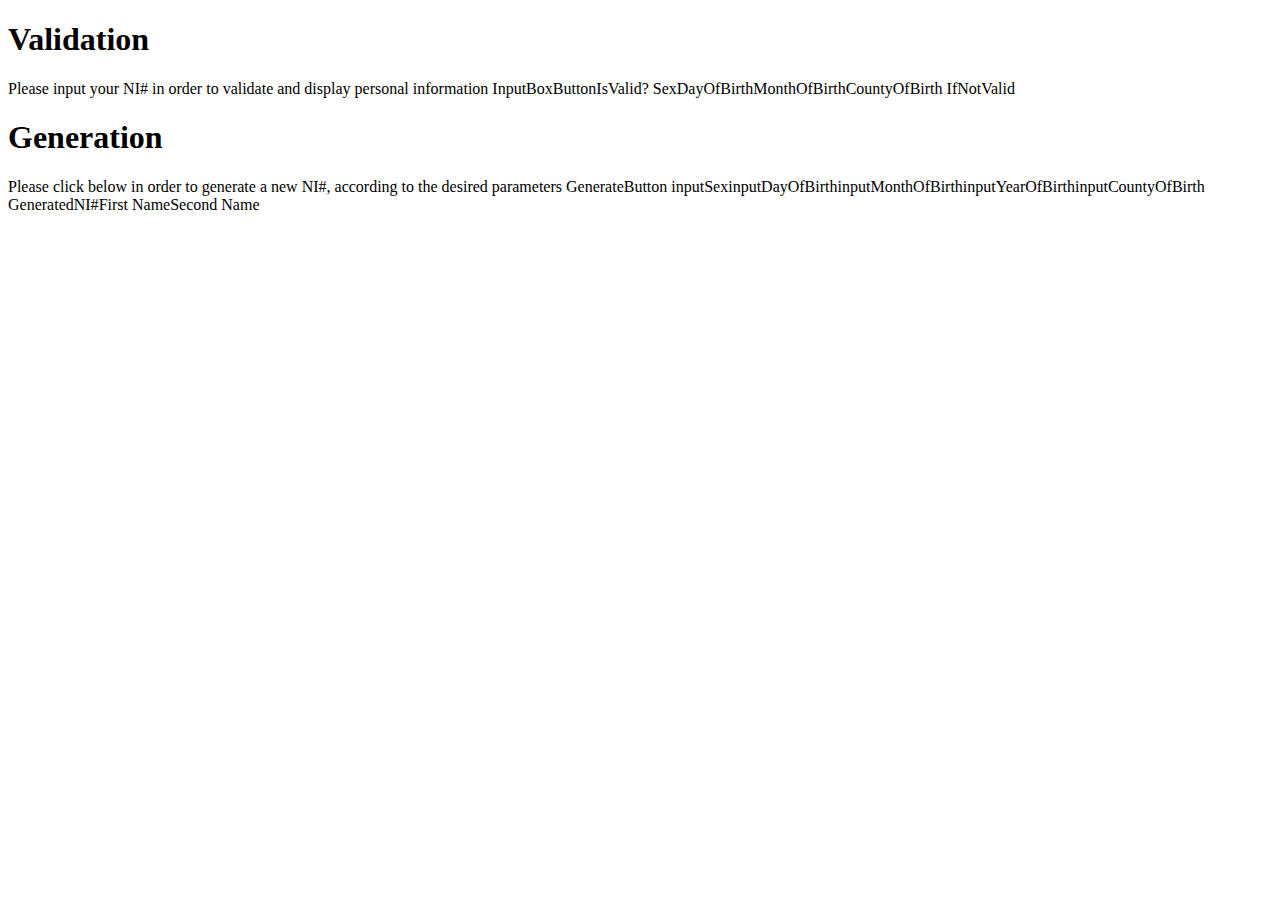
==== index.html @ 4ccd9ad2 "Added a stylesheet which is used to design the web-page" ====
<!DOCTYPE html>
<html>
	<head>
		<title>National Identification</title>
		<link rel="stylesheet" href="indexStyleSheet.css">
	</head>
	<body>
		<h1>Validation</h1>
		<p>Please input your NI# in order to validate and display personal information</p>
		<p>InputBox</p><p>Button</p><p>IsValid?</p>
		<p>Sex</p><p>DayOfBirth</p><p>MonthOfBirth</p><YearOfBirth</p><p>CountyOfBirth</p>
		<p>IfNotValid</p>
		<h1>Generation</h1>
		<p>Please click below in order to generate a new NI#, according to the desired parameters</p>
		<p>GenerateButton</p>
		<p>inputSex</p><p>inputDayOfBirth</p><p>inputMonthOfBirth</p><p>inputYearOfBirth</p><p>inputCountyOfBirth</p>
		<p>GeneratedNI#</p><p>First Name</p><p>Second Name</p>
	</body>
</html>
---- indexStyleSheet.css ----
p {
	display: inline;
}
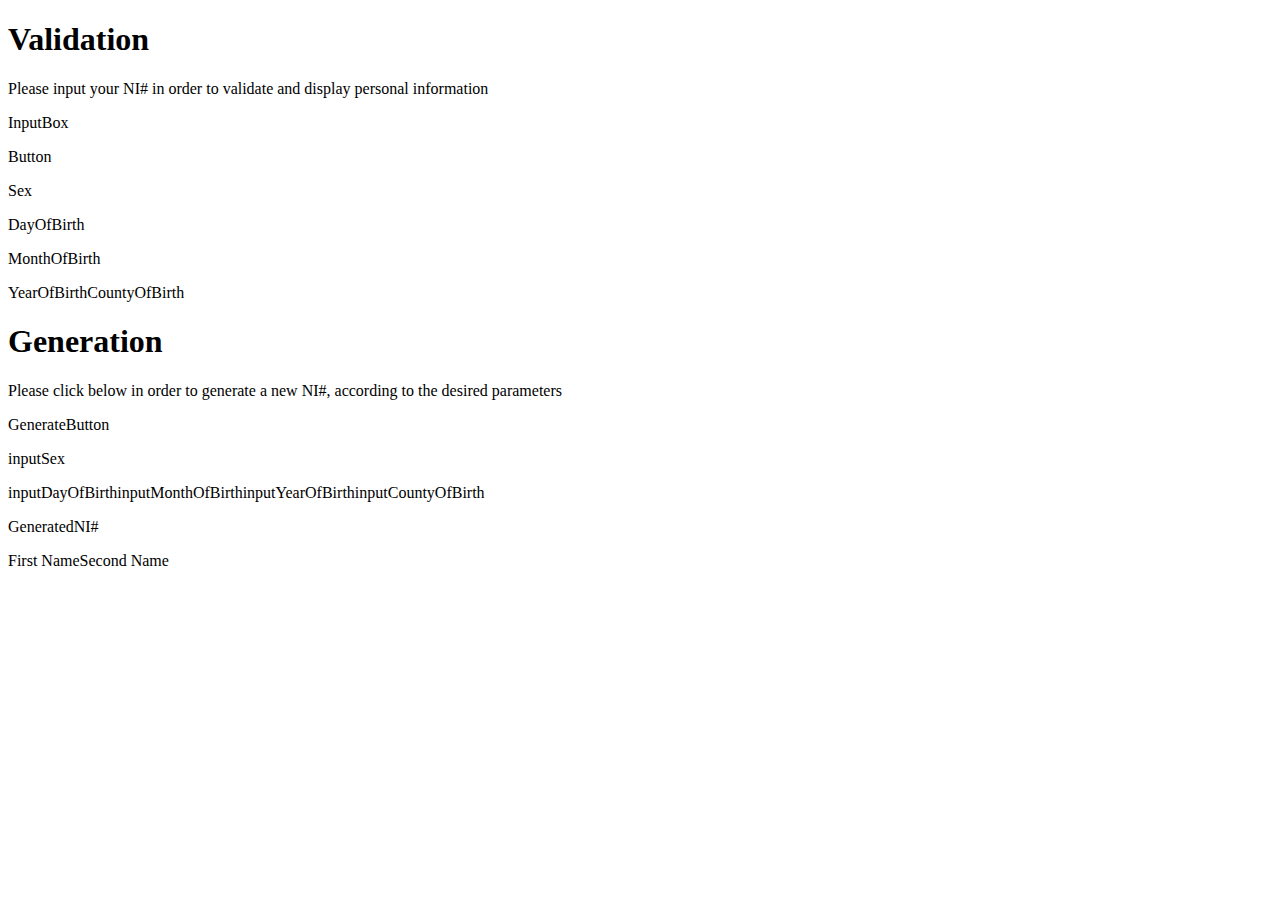
==== commit f9e5f5ac: "Added id's to majority of paragraphs in order to manipulate text positioning" ====
--- a/index.html
+++ b/index.html
@@ -7,13 +7,12 @@
 	<body>
 		<h1>Validation</h1>
 		<p>Please input your NI# in order to validate and display personal information</p>
-		<p>InputBox</p><p>Button</p><p>IsValid?</p>
-		<p>Sex</p><p>DayOfBirth</p><p>MonthOfBirth</p><YearOfBirth</p><p>CountyOfBirth</p>
-		<p>IfNotValid</p>
+		<p id="iBox">InputBox</p><p id="vButton">Button</p>
+		<p id="vSex">Sex</p><p id="vDoB">DayOfBirth</p><p id="vMoB">MonthOfBirth</p><p id="vYoB">YearOfBirth</p><p id="vCoB">CountyOfBirth</p>
 		<h1>Generation</h1>
 		<p>Please click below in order to generate a new NI#, according to the desired parameters</p>
-		<p>GenerateButton</p>
-		<p>inputSex</p><p>inputDayOfBirth</p><p>inputMonthOfBirth</p><p>inputYearOfBirth</p><p>inputCountyOfBirth</p>
-		<p>GeneratedNI#</p><p>First Name</p><p>Second Name</p>
+		<p id="gButton">GenerateButton</p>
+		<p id="iSex">inputSex</p><p id="iDoB">inputDayOfBirth</p><p id="iMoB">inputMonthOfBirth</p><p id="iYoB">inputYearOfBirth</p><p id="iCoB">inputCountyOfBirth</p>
+		<p id="gNiNbox">GeneratedNI#</p><p id="gFirstName">First Name</p><p id="gSecondName">Second Name</p>
 	</body>
 </html>
--- a/indexStyleSheet.css
+++ b/indexStyleSheet.css
@@ -1,3 +1,43 @@
-p {
+#vButton {
 	display: inline;
 }
+
+#vDoB {
+	display: inline;
+}
+
+#vMoB {
+	display: inline:
+}
+
+#vYoB {
+	display: inline;
+}
+
+#vCoB {
+	display: inline;
+}
+
+#iDoB {
+	display: inline;
+}
+
+#iMoB {
+	display: inline;
+}
+
+#iYoB {
+	display: inline;
+}
+
+#iCoB {
+	display: inline;
+}
+
+#gFirstName {
+	display: inline;
+}
+
+#gSecondName {
+	display: inline;
+}
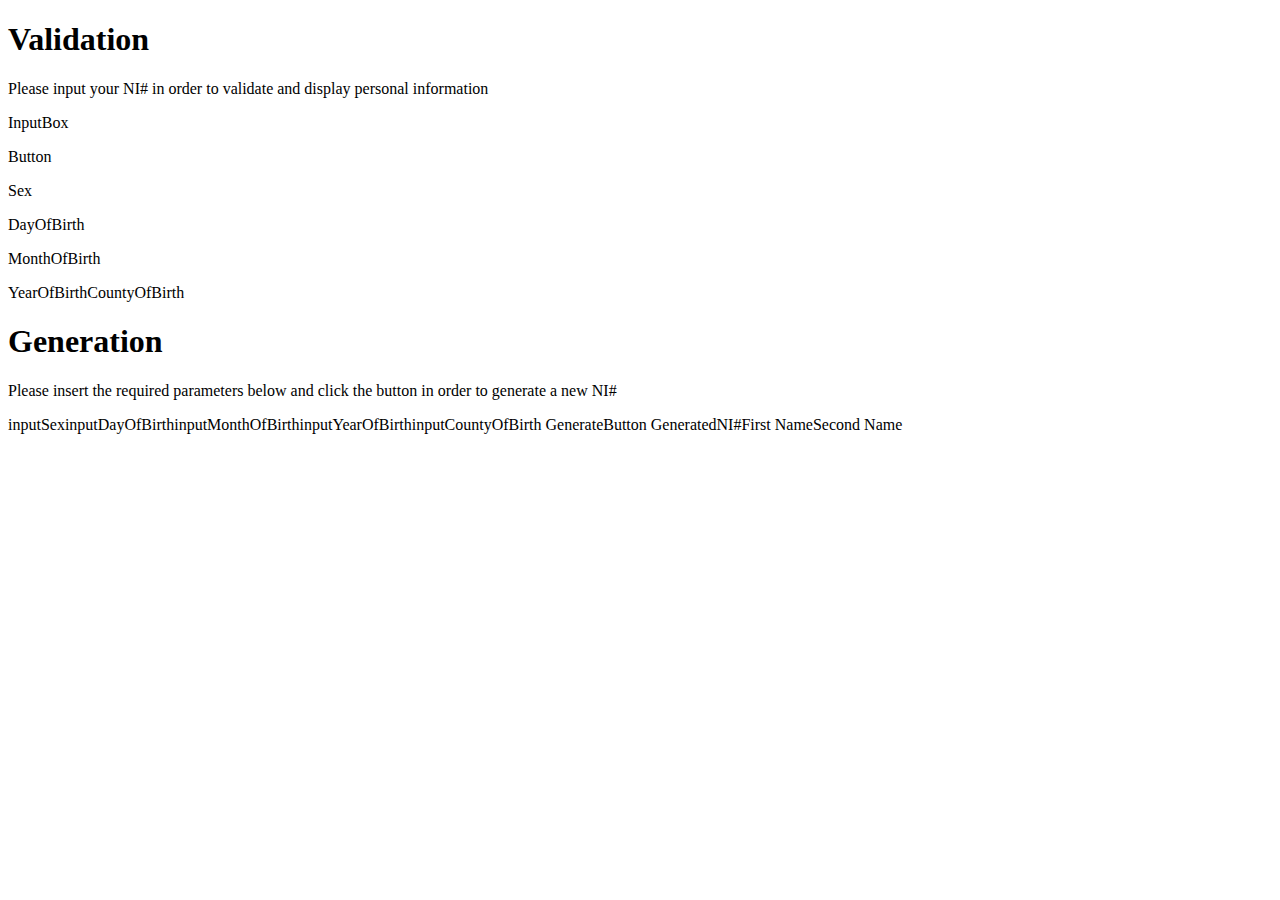
==== commit 6690b8a8: "Got lost into the amount of variables, names and everything. Need to take a break and resume work wi" ====
--- a/index.html
+++ b/index.html
@@ -10,9 +10,9 @@
 		<p id="iBox">InputBox</p><p id="vButton">Button</p>
 		<p id="vSex">Sex</p><p id="vDoB">DayOfBirth</p><p id="vMoB">MonthOfBirth</p><p id="vYoB">YearOfBirth</p><p id="vCoB">CountyOfBirth</p>
 		<h1>Generation</h1>
-		<p>Please click below in order to generate a new NI#, according to the desired parameters</p>
+		<p>Please insert the required parameters below and click the button in order to generate a new NI#</p>
+		<p id="iSex">inputSex</p><p id="iDoB">inputDayOfBirth</p><p id="iMoB">inputMonthOfBirth</p><p id="iYoB">inputYearOfBirth</p><p id="iCoB">inputCountyOfBirth</p>
 		<p id="gButton">GenerateButton</p>
-		<p id="iSex">inputSex</p><p id="iDoB">inputDayOfBirth</p><p id="iMoB">inputMonthOfBirth</p><p id="iYoB">inputYearOfBirth</p><p id="iCoB">inputCountyOfBirth</p>
 		<p id="gNiNbox">GeneratedNI#</p><p id="gFirstName">First Name</p><p id="gSecondName">Second Name</p>
 	</body>
 </html>
--- a/indexStyleSheet.css
+++ b/indexStyleSheet.css
@@ -18,6 +18,11 @@
 	display: inline;
 }
 
+#iSex {
+	display: inline;
+}
+
+
 #iDoB {
 	display: inline;
 }
@@ -34,6 +39,14 @@
 	display: inline;
 }
 
+#gButton {
+	display: inline;
+}
+
+#gNiNbox {
+	display: inline;
+}
+
 #gFirstName {
 	display: inline;
 }
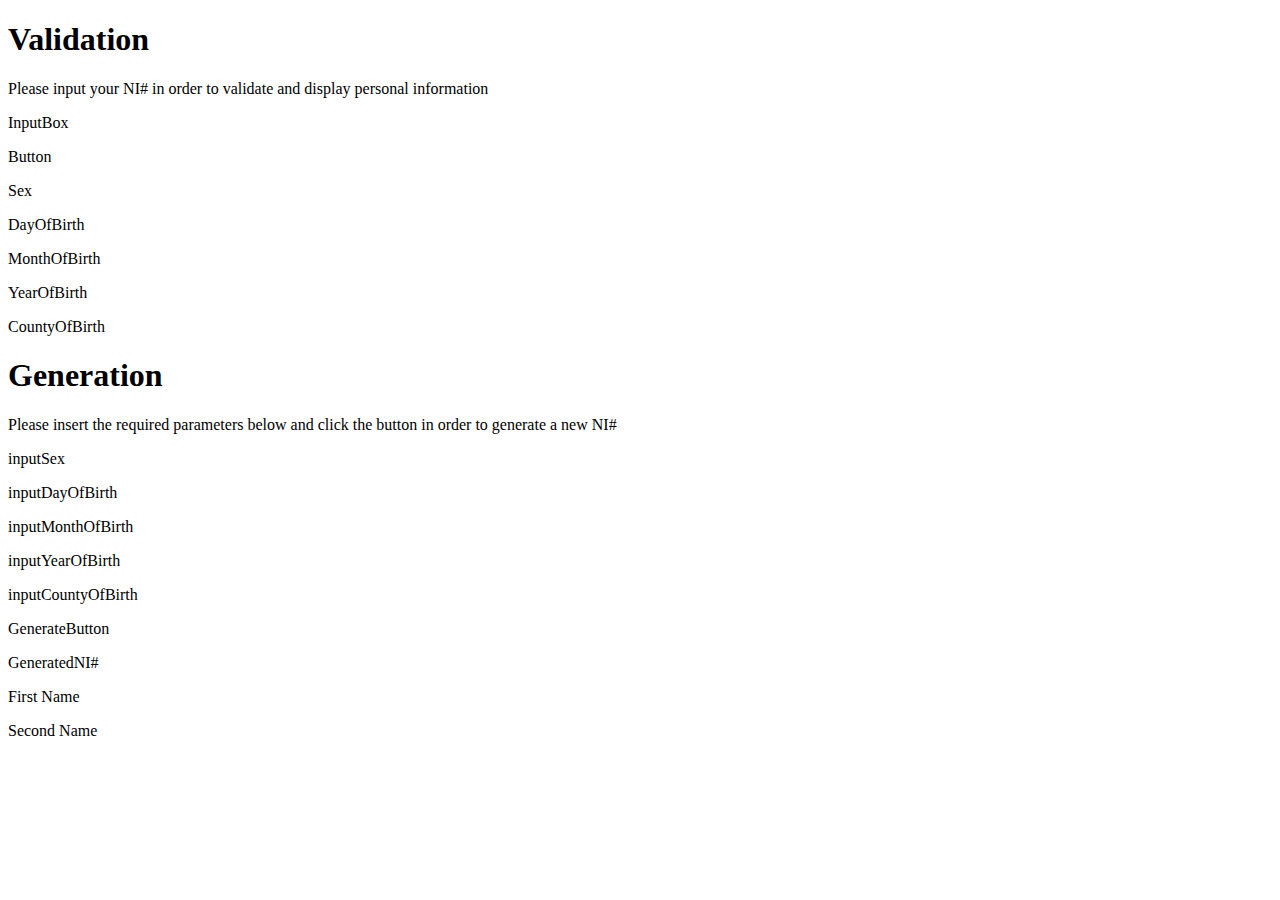
==== commit 04474f6a: "Re-commiting as I did not execute an 'git add' for the newly modified files" ====
--- a/index.html
+++ b/index.html
@@ -2,17 +2,28 @@
 <html>
 	<head>
 		<title>National Identification</title>
-		<link rel="stylesheet" href="indexStyleSheet.css">
+		<link rel="stylesheet" href="styleSheet.css">
 	</head>
 	<body>
 		<h1>Validation</h1>
 		<p>Please input your NI# in order to validate and display personal information</p>
-		<p id="iBox">InputBox</p><p id="vButton">Button</p>
-		<p id="vSex">Sex</p><p id="vDoB">DayOfBirth</p><p id="vMoB">MonthOfBirth</p><p id="vYoB">YearOfBirth</p><p id="vCoB">CountyOfBirth</p>
+		<p id="validInputBox">InputBox</p>
+		<p id="validButton">Button</p>
+		<p id="validOutputSex">Sex</p>
+		<p id="validOutputDoB">DayOfBirth</p>
+		<p id="validOutputMoB">MonthOfBirth</p>
+		<p id="validOutputYoB">YearOfBirth</p>
+		<p id="validOutputCoB">CountyOfBirth</p>
 		<h1>Generation</h1>
 		<p>Please insert the required parameters below and click the button in order to generate a new NI#</p>
-		<p id="iSex">inputSex</p><p id="iDoB">inputDayOfBirth</p><p id="iMoB">inputMonthOfBirth</p><p id="iYoB">inputYearOfBirth</p><p id="iCoB">inputCountyOfBirth</p>
-		<p id="gButton">GenerateButton</p>
-		<p id="gNiNbox">GeneratedNI#</p><p id="gFirstName">First Name</p><p id="gSecondName">Second Name</p>
+		<p id="generateInputSex">inputSex</p>
+		<p id="generateInputDoB">inputDayOfBirth</p>
+		<p id="generateInputMoB">inputMonthOfBirth</p>
+		<p id="generateInputYoB">inputYearOfBirth</p>
+		<p id="generateInputCoB">inputCountyOfBirth</p>
+		<p id="generateButton">GenerateButton</p>
+		<p id="generateOutputBox">GeneratedNI#</p>
+		<p id="generateFirstName">First Name</p>
+		<p id="generateSecondName">Second Name</p>
 	</body>
 </html>
--- a/styleSheet.css
+++ b/styleSheet.css
@@ -0,0 +1,44 @@
+#validInputBox {
+}
+
+#validButton {
+}
+
+#validOutputSex {
+}
+
+#validOutputDoB {
+}
+
+#validOutputMoB {
+}
+
+#validOutputYoB {
+}
+
+#validOutputCoB {
+}
+
+#generateInputSex {
+}
+
+#generateInputDoB {
+}
+
+#generateInputMoB {
+}
+
+#generateInputYoB {
+}
+
+#generateButton {
+}
+
+#generateOutputBox {
+}
+
+#generateFirstName {
+}
+
+#generateSecondName {
+}
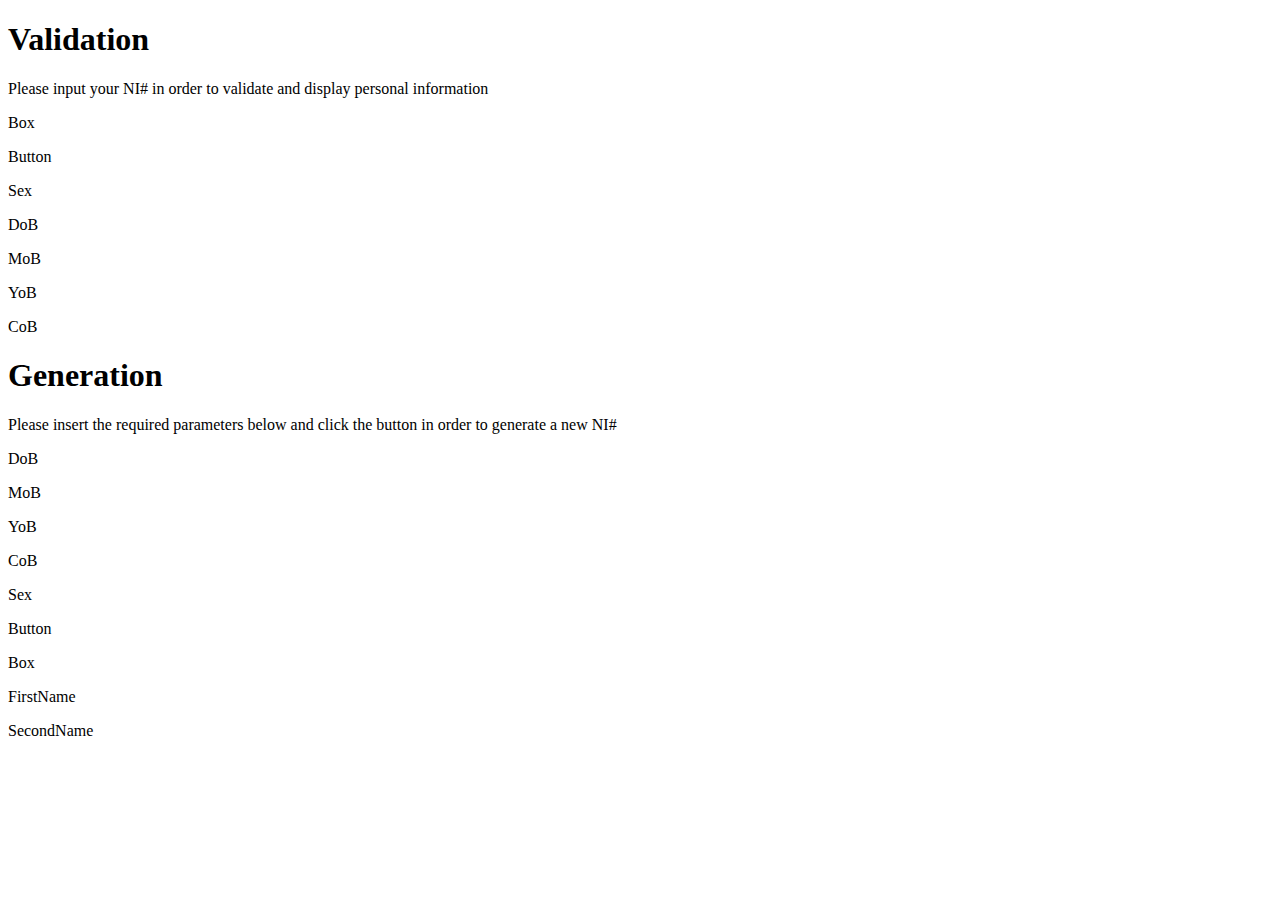
==== commit 87da05f5: "Further cleaning of code to prepare for the functionality phase" ====
--- a/index.html
+++ b/index.html
@@ -7,23 +7,23 @@
 	<body>
 		<h1>Validation</h1>
 		<p>Please input your NI# in order to validate and display personal information</p>
-		<p id="validInputBox">InputBox</p>
-		<p id="validButton">Button</p>
-		<p id="validOutputSex">Sex</p>
-		<p id="validOutputDoB">DayOfBirth</p>
-		<p id="validOutputMoB">MonthOfBirth</p>
-		<p id="validOutputYoB">YearOfBirth</p>
-		<p id="validOutputCoB">CountyOfBirth</p>
+		<p id="validateInputBox">Box</p>
+		<p id="validateButton">Button</p>
+		<p id="validateOutputSex">Sex</p>
+		<p id="validateOutputDayOfBirth">DoB</p>
+		<p id="validateOutputMonthOfBirth">MoB</p>
+		<p id="validateOutputYearOfBirth">YoB</p>
+		<p id="validateOutputCountryOfBirth">CoB</p>
 		<h1>Generation</h1>
 		<p>Please insert the required parameters below and click the button in order to generate a new NI#</p>
-		<p id="generateInputSex">inputSex</p>
-		<p id="generateInputDoB">inputDayOfBirth</p>
-		<p id="generateInputMoB">inputMonthOfBirth</p>
-		<p id="generateInputYoB">inputYearOfBirth</p>
-		<p id="generateInputCoB">inputCountyOfBirth</p>
-		<p id="generateButton">GenerateButton</p>
-		<p id="generateOutputBox">GeneratedNI#</p>
-		<p id="generateFirstName">First Name</p>
-		<p id="generateSecondName">Second Name</p>
+		<p id="generateInputDayOfBirth">DoB</p>
+		<p id="generateInputMonthOfBirth">MoB</p>
+		<p id="generateInputYearOfBirth">YoB</p>
+		<p id="generateInputCountryOfBirth">CoB</p>
+		<p id="generateInputSex">Sex</p>
+		<p id="generateButton">Button</p>
+		<p id="generateOutputBox">Box</p>
+		<p id="generateFirstName">FirstName</p>
+		<p id="generateSecondName">SecondName</p>
 	</body>
 </html>
--- a/styleSheet.css
+++ b/styleSheet.css
@@ -1,34 +1,37 @@
-#validInputBox {
+#validateInputBox {
 }
 
-#validButton {
+#validateButton {
 }
 
-#validOutputSex {
+#validateOutputSex {
 }
 
-#validOutputDoB {
+#validateOutputDayOfBirth {
 }
 
-#validOutputMoB {
+#validateOutputMonthOfBirth {
 }
 
-#validOutputYoB {
+#validateOutputYearOfBirth {
 }
 
-#validOutputCoB {
+#validateOutputCountryOfBirth {
+}
+
+#generateInputDayOfBirth {
+}
+
+#generateInputMonthOfBirth {
+}
+
+#generateInputYearOfBirth {
+}
+
+#generateInputCountryOfBirth {
 }
 
 #generateInputSex {
-}
-
-#generateInputDoB {
-}
-
-#generateInputMoB {
-}
-
-#generateInputYoB {
 }
 
 #generateButton {
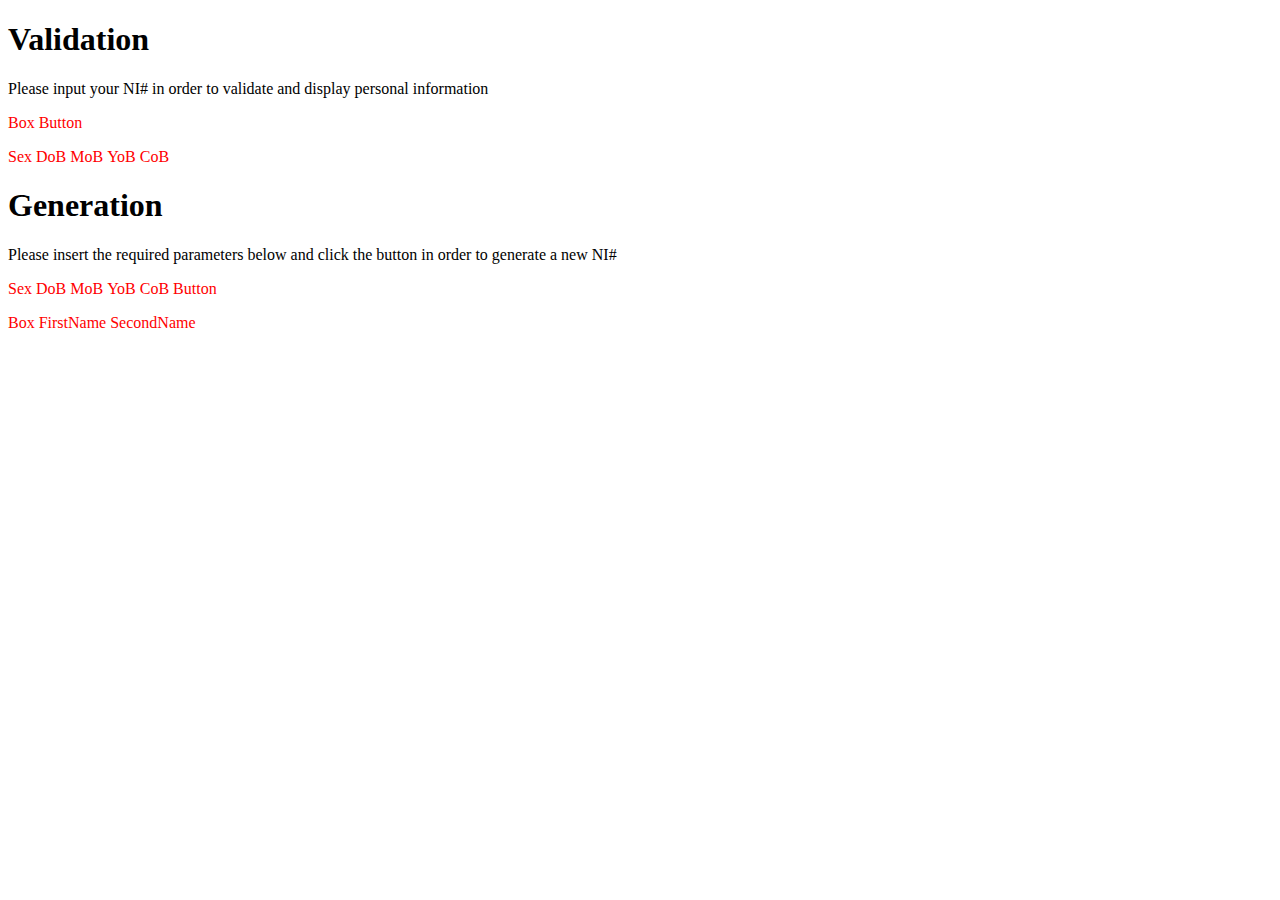
==== commit 22c32df8: "Another pass over the HTML structure, adding id's to all paragraphs, a class for an 'empty paragraph" ====
--- a/index.html
+++ b/index.html
@@ -6,22 +6,24 @@
 	</head>
 	<body>
 		<h1>Validation</h1>
-		<p>Please input your NI# in order to validate and display personal information</p>
+		<p id="validationParagraph">Please input your NI# in order to validate and display personal information</p>
 		<p id="validateInputBox">Box</p>
 		<p id="validateButton">Button</p>
+		<p class="separatorBlock"></p>
 		<p id="validateOutputSex">Sex</p>
 		<p id="validateOutputDayOfBirth">DoB</p>
 		<p id="validateOutputMonthOfBirth">MoB</p>
 		<p id="validateOutputYearOfBirth">YoB</p>
 		<p id="validateOutputCountryOfBirth">CoB</p>
 		<h1>Generation</h1>
-		<p>Please insert the required parameters below and click the button in order to generate a new NI#</p>
+		<p id="generationParagraph">Please insert the required parameters below and click the button in order to generate a new NI#</p>
+		<p id="generateInputSex">Sex</p>
 		<p id="generateInputDayOfBirth">DoB</p>
 		<p id="generateInputMonthOfBirth">MoB</p>
 		<p id="generateInputYearOfBirth">YoB</p>
 		<p id="generateInputCountryOfBirth">CoB</p>
-		<p id="generateInputSex">Sex</p>
 		<p id="generateButton">Button</p>
+		<p class="separatorBlock"></p>
 		<p id="generateOutputBox">Box</p>
 		<p id="generateFirstName">FirstName</p>
 		<p id="generateSecondName">SecondName</p>
--- a/styleSheet.css
+++ b/styleSheet.css
@@ -1,47 +1,89 @@
+.separatorBlock {
+	display: block;
+}
+
+#validationParagraph {
+}
+
 #validateInputBox {
+	color: red;
+	display: inline;
 }
 
 #validateButton {
+	color: red;
+	display: inline;
 }
 
 #validateOutputSex {
+	color: red;
+	display: inline;
 }
 
 #validateOutputDayOfBirth {
+	color: red;
+	display: inline;
 }
 
 #validateOutputMonthOfBirth {
+	color: red;
+	display: inline;
 }
 
 #validateOutputYearOfBirth {
+	color: red;
+	display: inline;
 }
 
 #validateOutputCountryOfBirth {
+	color: red;
+	display: inline;
+}
+
+#generationParagraph {
+}
+
+#generateInputSex {
+	color: red;
+	display: inline;
 }
 
 #generateInputDayOfBirth {
+	color: red;
+	display: inline;
 }
 
 #generateInputMonthOfBirth {
+	color: red;
+	display: inline;
 }
 
 #generateInputYearOfBirth {
+	color: red;
+	display: inline;
 }
 
 #generateInputCountryOfBirth {
-}
-
-#generateInputSex {
+	color: red;
+	display: inline;
 }
 
 #generateButton {
+	color: red;
+	display: inline;
 }
 
 #generateOutputBox {
+	color: red;
+	display: inline;
 }
 
 #generateFirstName {
+	color: red;
+	display: inline;
 }
 
 #generateSecondName {
+	color: red;
+	display: inline;
 }
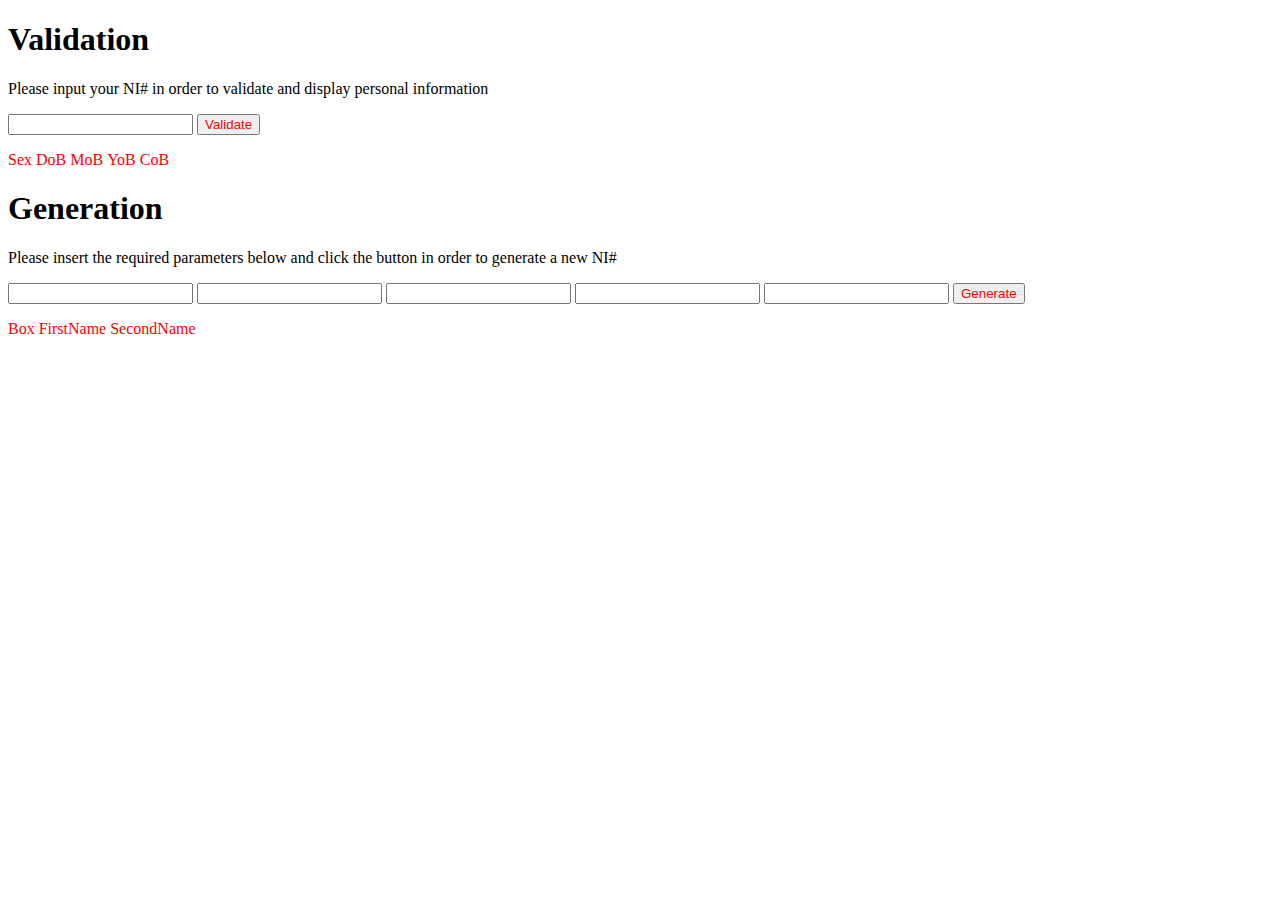
==== commit c03e3898: "Added input forms for both future pages, still have to decide on what output element to use or how t" ====
--- a/index.html
+++ b/index.html
@@ -7,8 +7,8 @@
 	<body>
 		<h1>Validation</h1>
 		<p id="validationParagraph">Please input your NI# in order to validate and display personal information</p>
-		<p id="validateInputBox">Box</p>
-		<p id="validateButton">Button</p>
+		<input type="text" id="validateInputBox" name="validateInputBox">
+		<button type="button" id="validateButton">Validate</button>
 		<p class="separatorBlock"></p>
 		<p id="validateOutputSex">Sex</p>
 		<p id="validateOutputDayOfBirth">DoB</p>
@@ -17,12 +17,12 @@
 		<p id="validateOutputCountryOfBirth">CoB</p>
 		<h1>Generation</h1>
 		<p id="generationParagraph">Please insert the required parameters below and click the button in order to generate a new NI#</p>
-		<p id="generateInputSex">Sex</p>
-		<p id="generateInputDayOfBirth">DoB</p>
-		<p id="generateInputMonthOfBirth">MoB</p>
-		<p id="generateInputYearOfBirth">YoB</p>
-		<p id="generateInputCountryOfBirth">CoB</p>
-		<p id="generateButton">Button</p>
+		<input type="text" id="generateInputSex" name="generateInputSex">
+		<input type="text" id="generateInputDayOfBirth" name="generateInputDayOfBirth">
+		<input type="text" id="generateInputMonthOfBirth" name="generateInputMonthOfBirth">
+		<input type="text" id="generateInputYearOfBirth" name="generateInputYearOfBirth">
+		<input type="text" id="generateInputCountryOfBirth" name="generateInputCountryOfBirth">
+		<button type="button" id="generateButton">Generate</button>
 		<p class="separatorBlock"></p>
 		<p id="generateOutputBox">Box</p>
 		<p id="generateFirstName">FirstName</p>
